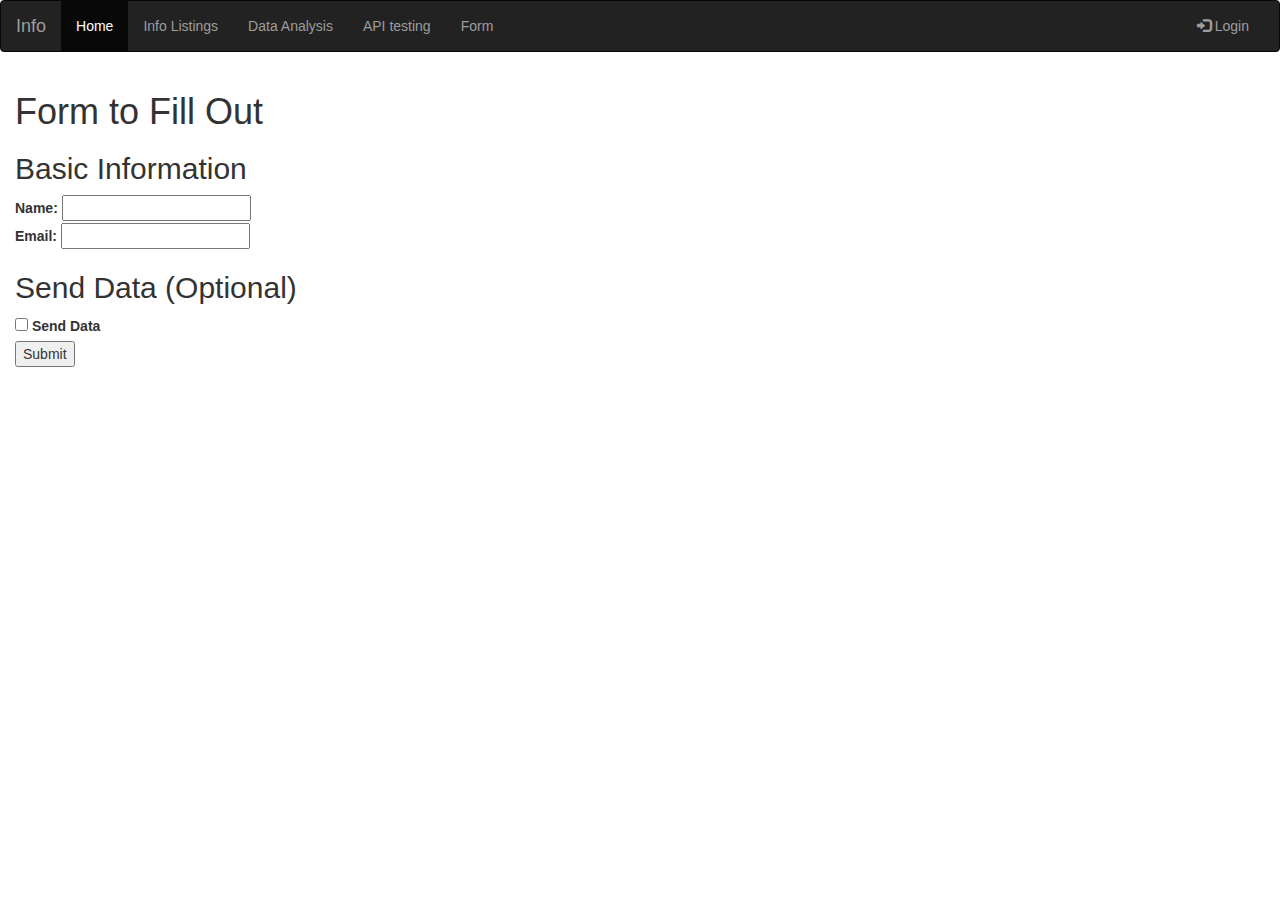
==== templates/api_test.html @ b92c4ac8 "added boilerplate code to each html page" ====
<!DOCTYPE html>
<html>
<head>
    <title>Bootstrap Example</title>
    <meta charset="utf-8">
    <meta name="viewport" content="width=device-width, initial-scale=1">
    <link rel="stylesheet" href="https://maxcdn.bootstrapcdn.com/bootstrap/3.4.1/css/bootstrap.min.css">
    <script src="https://ajax.googleapis.com/ajax/libs/jquery/3.6.4/jquery.min.js"></script>
    <script src="https://maxcdn.bootstrapcdn.com/bootstrap/3.4.1/js/bootstrap.min.js"></script>
    <!-- <style>
        /* Add a gray background color and some padding to the footer */
        footer {
        background-color: #f2f2f2;
        padding: 25px;
        }
    
        .carousel-inner img {
        width: 100%; /* Set width to 100% */
        min-height: 200px;
        }
    
        /* Hide the carousel text when the screen is less than 600 pixels wide */
        @media (max-width: 600px) {
        .carousel-caption {
            display: none; 
        }
        }
    </style> -->
    </head>
<body>
    <nav class="navbar navbar-inverse">
        <div class="container-fluid">
          <div class="navbar-header">
            <button type="button" class="navbar-toggle" data-toggle="collapse" data-target="#myNavbar">
              <span class="icon-bar"></span>
              <span class="icon-bar"></span>
              <span class="icon-bar"></span>                        
            </button>
            <a class="navbar-brand" href="/">Info</a>
          </div>
          <div class="collapse navbar-collapse" id="myNavbar">
            <ul class="nav navbar-nav">
              <li class="active"><a href="/">Home</a></li>
              <li><a href="/listing">Info Listings</a></li>
              <li><a href="/data">Data Analysis</a></li>
              <li><a href="/api_test">API testing</a></li>
              <li><a href="/form">Form</a></li>
            </ul>
            <ul class="nav navbar-nav navbar-right">
              <li><a href="/log"><span class="glyphicon glyphicon-log-in"></span> Login</a></li>
            </ul>
          </div>
        </div>
      </nav>

    <div class="container-fluid">
        <h1>Form to Fill Out</h1>
        <form action="/submit" method="POST">
            <!-- Basic Information -->
            <h2>Basic Information</h2>
            <label for="name">Name:</label>
            <input type="text" id="name" name="name" required><br>

            <label for="email">Email:</label>
            <input type="email" id="email" name="email" required><br>

            <!-- Optional Section: Send Data -->
            <h2>Send Data (Optional)</h2>
            <input type="checkbox" id="sendData" name="sendData">
            <label for="sendData">Send Data</label><br>

            <!-- Optional Fields (Initially Hidden) -->
            <div id="optionalFields" style="display:none;">
                <label for="subject">Subject:</label>
                <input type="text" id="subject" name="subject"><br>

                <label for="message">Message:</label>
                <textarea id="message" name="message" rows="4" cols="50"></textarea><br>
            </div>

            <input type="submit" value="Submit">
        </form>
    </div>

    <script>
        // Toggle visibility of optional section based on the "Send Data" checkbox
        const sendDataCheckbox = document.getElementById("sendData");
        const optionalFields = document.getElementById("optionalFields");

        sendDataCheckbox.addEventListener("change", function() {
            optionalFields.style.display = sendDataCheckbox.checked ? "block" : "none";
        });
    </script>
</body>
</html>
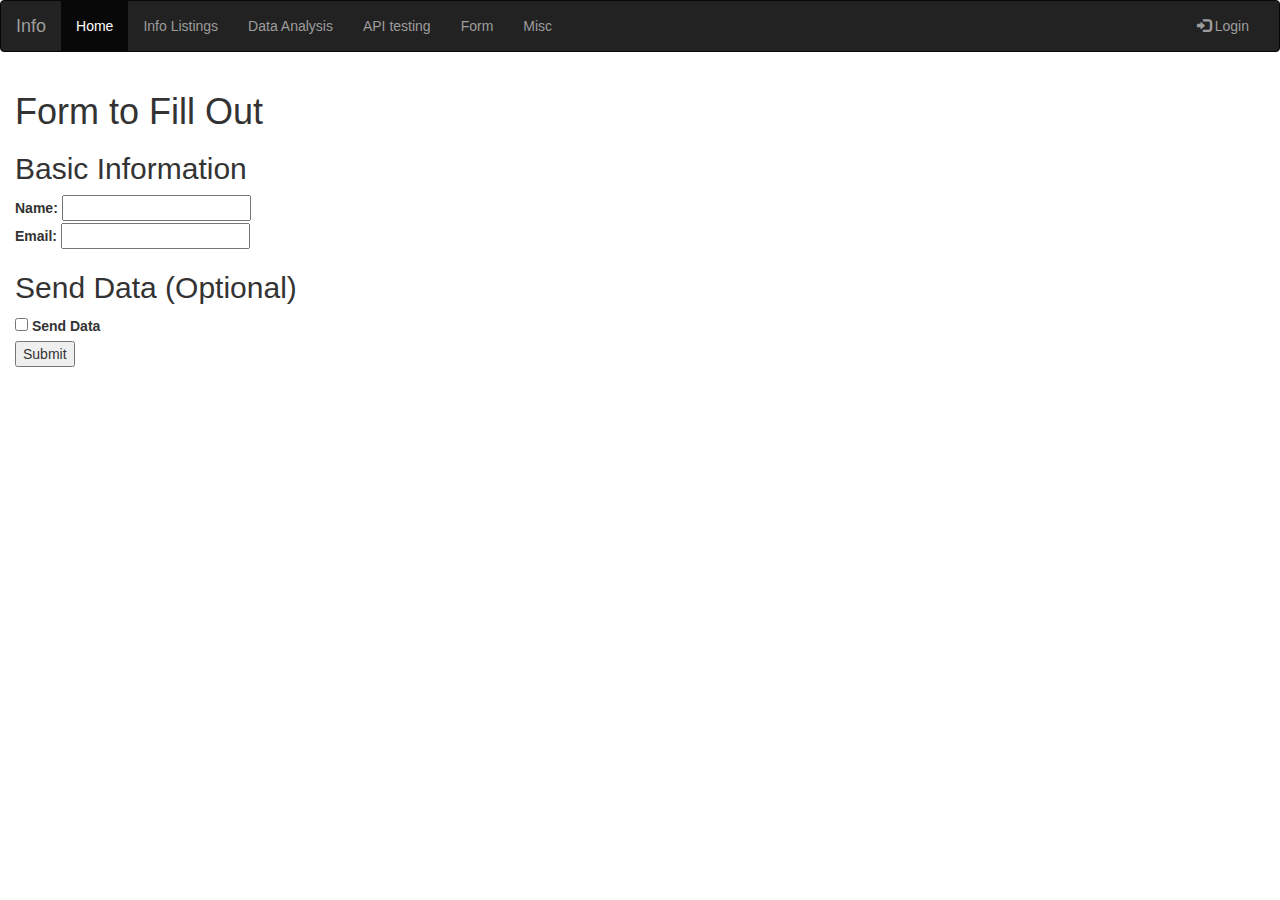
==== commit a92ef57d: "added new links in navbar and new page that uses javascript from an online course" ====
--- a/templates/api_test.html
+++ b/templates/api_test.html
@@ -43,8 +43,9 @@
               <li class="active"><a href="/">Home</a></li>
               <li><a href="/listing">Info Listings</a></li>
               <li><a href="/data">Data Analysis</a></li>
-              <li><a href="/api_test">API testing</a></li>
+              <li><a href="/swagger-ui" target="_blank">API testing</a></li>
               <li><a href="/form">Form</a></li>
+              <li><a href="/misc">Misc</a></li>
             </ul>
             <ul class="nav navbar-nav navbar-right">
               <li><a href="/log"><span class="glyphicon glyphicon-log-in"></span> Login</a></li>
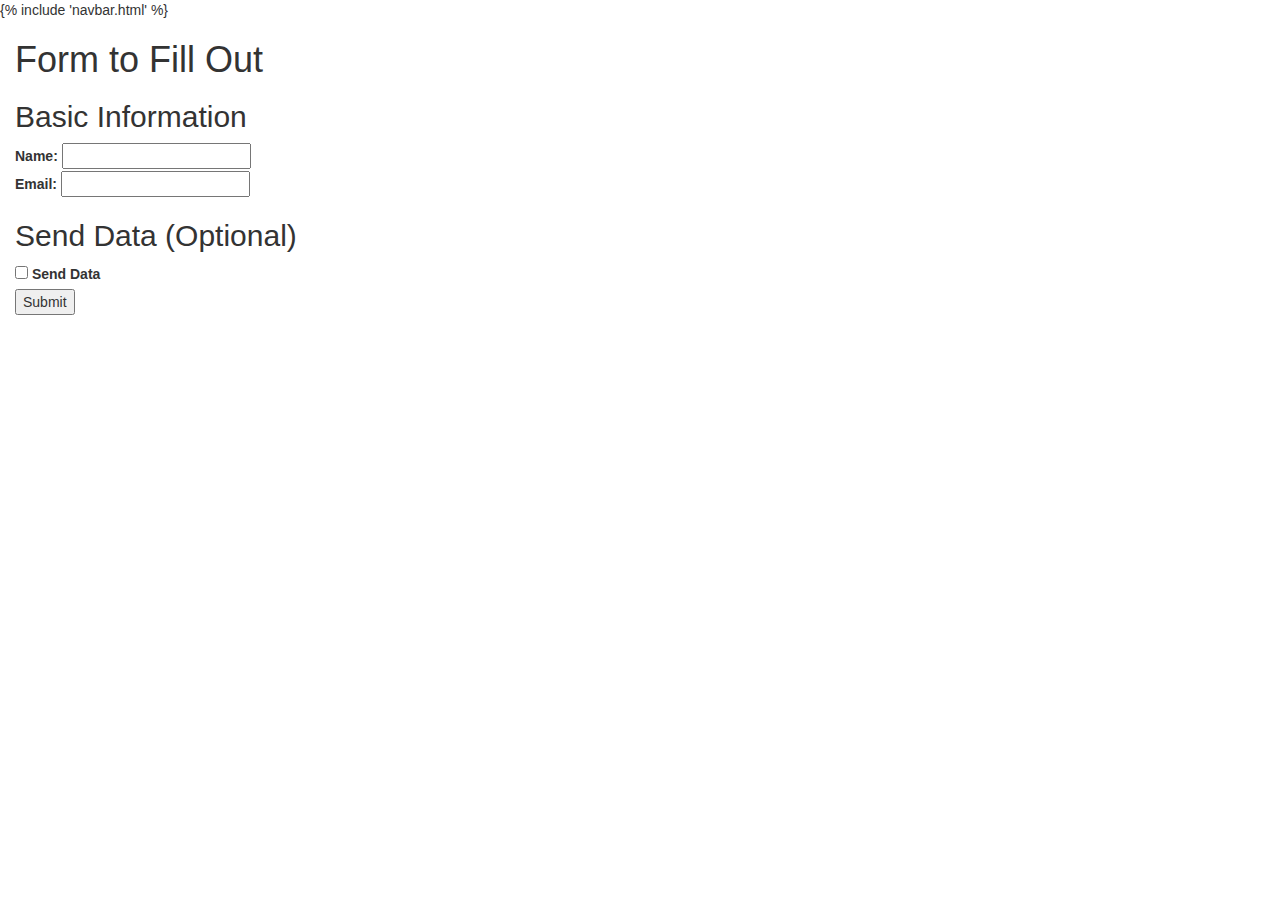
==== commit c010a755: "Made the navbar into a seperate html file for resuability" ====
--- a/templates/api_test.html
+++ b/templates/api_test.html
@@ -28,31 +28,7 @@
     </style> -->
     </head>
 <body>
-    <nav class="navbar navbar-inverse">
-        <div class="container-fluid">
-          <div class="navbar-header">
-            <button type="button" class="navbar-toggle" data-toggle="collapse" data-target="#myNavbar">
-              <span class="icon-bar"></span>
-              <span class="icon-bar"></span>
-              <span class="icon-bar"></span>                        
-            </button>
-            <a class="navbar-brand" href="/">Info</a>
-          </div>
-          <div class="collapse navbar-collapse" id="myNavbar">
-            <ul class="nav navbar-nav">
-              <li class="active"><a href="/">Home</a></li>
-              <li><a href="/listing">Info Listings</a></li>
-              <li><a href="/data">Data Analysis</a></li>
-              <li><a href="/swagger-ui" target="_blank">API testing</a></li>
-              <li><a href="/form">Form</a></li>
-              <li><a href="/misc">Misc</a></li>
-            </ul>
-            <ul class="nav navbar-nav navbar-right">
-              <li><a href="/log"><span class="glyphicon glyphicon-log-in"></span> Login</a></li>
-            </ul>
-          </div>
-        </div>
-      </nav>
+    {% include 'navbar.html' %} 
 
     <div class="container-fluid">
         <h1>Form to Fill Out</h1>
